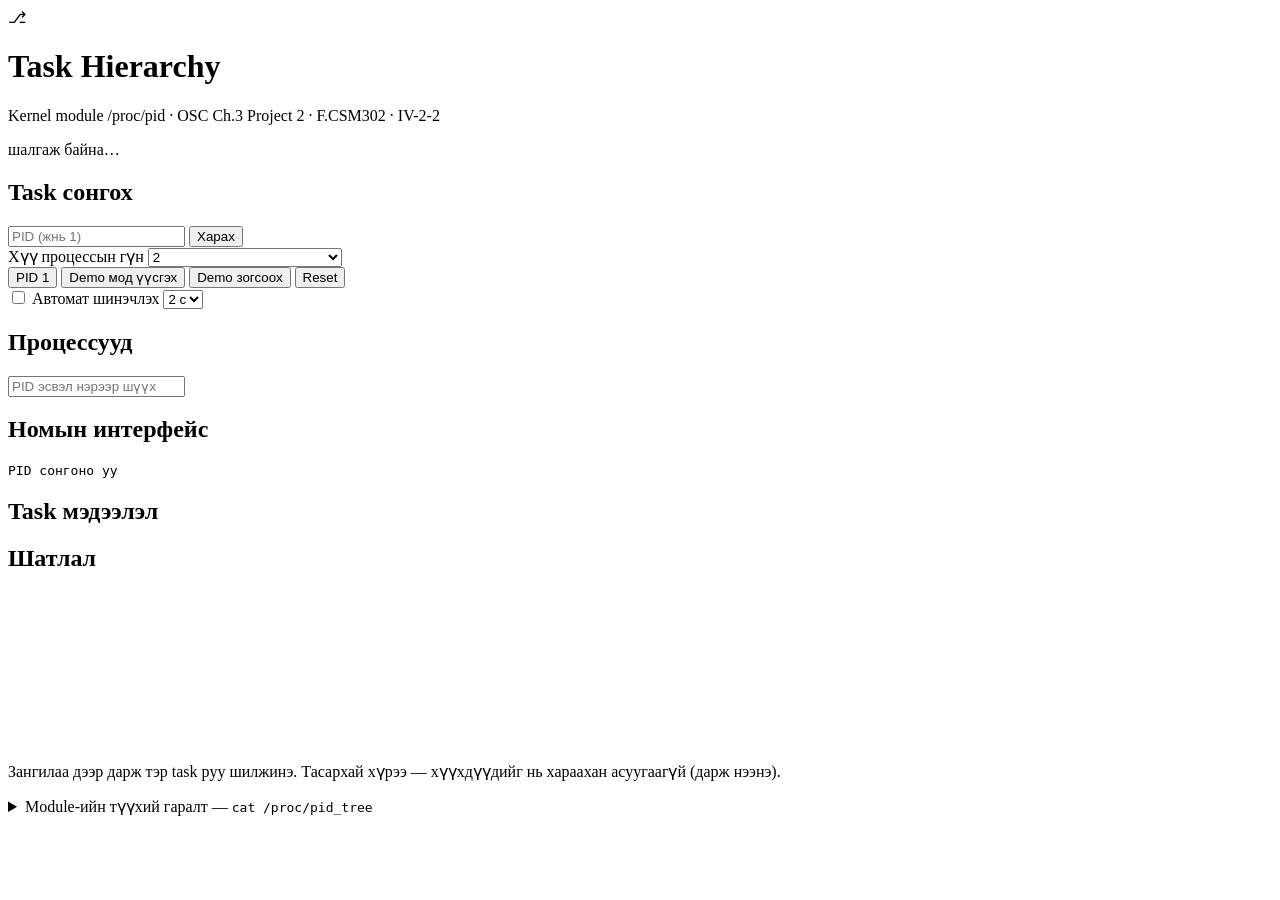
==== src/ui/static/index.html @ e03fff0a "ui: add task hierarchy tree view SVG tree shows ancestors up to PID 1, the selected task and childre" ====
<!doctype html>
<html lang="mn">
<head>
  <meta charset="utf-8">
  <meta name="viewport" content="width=device-width, initial-scale=1">
  <title>Task Hierarchy — IV-2-2</title>
  <link rel="stylesheet" href="/static/style.css">
</head>
<body>
<header class="topbar">
  <div class="brand">
    <span class="logo">⎇</span>
    <div>
      <h1>Task Hierarchy</h1>
      <p>Kernel module /proc/pid · OSC Ch.3 Project 2 · F.CSM302 · IV-2-2</p>
    </div>
  </div>
  <div id="status" class="pill pill-unknown" title="Backend">шалгаж байна…</div>
</header>

<main class="layout">
  <aside class="sidebar">
    <section class="panel">
      <h2>Task сонгох</h2>
      <form id="query-form" class="row">
        <input id="pid-input" type="text" inputmode="numeric" placeholder="PID (жнь 1)" autocomplete="off" aria-label="PID">
        <button type="submit" class="primary">Харах</button>
      </form>
      <label class="field">Хүү процессын гүн
        <select id="depth">
          <option value="0">0 — зөвхөн шууд хүүхдүүд</option>
          <option value="1">1</option>
          <option value="2" selected>2</option>
          <option value="3">3</option>
          <option value="4">4</option>
        </select>
      </label>
      <div class="row wrap">
        <button type="button" data-pid="1">PID 1</button>
        <button type="button" id="demo-start">Demo мод үүсгэх</button>
        <button type="button" id="demo-stop">Demo зогсоох</button>
        <button type="button" id="reset">Reset</button>
      </div>
      <label class="check"><input type="checkbox" id="auto"> Автомат шинэчлэх
        <select id="interval"><option value="1000">1 с</option><option value="2000" selected>2 с</option><option value="5000">5 с</option></select>
      </label>
    </section>

    <section class="panel grow">
      <h2>Процессууд <span id="proc-count" class="muted"></span></h2>
      <input id="filter" type="search" placeholder="PID эсвэл нэрээр шүүх" aria-label="Шүүх">
      <ul id="proc-list" class="proc-list"></ul>
    </section>
  </aside>

  <section class="content">
    <div id="error" class="banner error" hidden></div>
    <div id="fallback" class="banner warn" hidden>⚠ Нөөц горим: өгөгдлийг kernel module биш <code>/proc/&lt;pid&gt;/stat</code>-аас уншиж байна.</div>

    <div class="cards">
      <section class="panel book">
        <h2>Номын интерфейс</h2>
        <pre id="book"><span class="muted">PID сонгоно уу</span></pre>
      </section>
      <section class="panel">
        <h2>Task мэдээлэл</h2>
        <dl id="info" class="info"></dl>
      </section>
    </div>

    <section class="panel tree-panel">
      <div class="tree-head">
        <h2>Шатлал <span id="tree-meta" class="muted"></span></h2>
        <ul class="legend" id="legend"></ul>
      </div>
      <div class="tree-scroll"><svg id="tree" role="img" aria-label="Task hierarchy"></svg></div>
      <p class="hint">Зангилаа дээр дарж тэр task руу шилжинэ. Тасархай хүрээ — хүүхдүүдийг нь хараахан асуугаагүй (дарж нээнэ).</p>
    </section>

    <details class="panel raw">
      <summary>Module-ийн түүхий гаралт — <code>cat /proc/pid_tree</code></summary>
      <pre id="raw"></pre>
    </details>
  </section>
</main>

<script src="/static/app.js"></script>
</body>
</html>
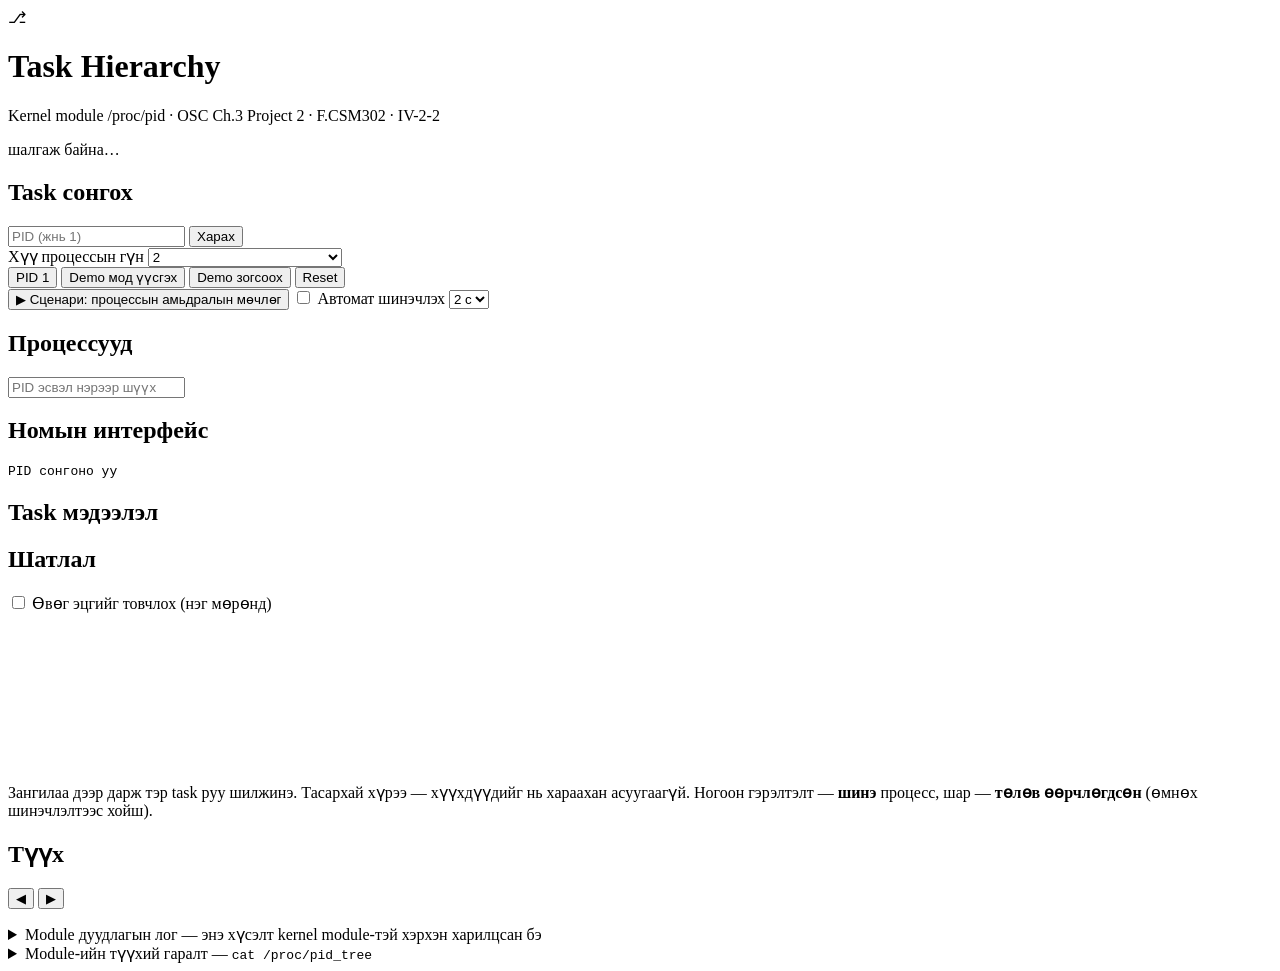
==== commit b9587eac: "ui: highlight changes, add history, scenario and compact ancestors Each refresh is diffed against th" ====
--- a/src/ui/static/index.html
+++ b/src/ui/static/index.html
@@ -41,9 +41,27 @@
         <button type="button" id="demo-stop">Demo зогсоох</button>
         <button type="button" id="reset">Reset</button>
       </div>
+      <button type="button" id="scenario" class="wide" title="fork → STOP → CONT → TERM → zombie → wait() — алхам бүрийг тайлбартай тоглуулж Түүхэнд хадгална">▶ Сценари: процессын амьдралын мөчлөг</button>
       <label class="check"><input type="checkbox" id="auto"> Автомат шинэчлэх
         <select id="interval"><option value="1000">1 с</option><option value="2000" selected>2 с</option><option value="5000">5 с</option></select>
       </label>
+    </section>
+
+    <section class="panel" id="demo-panel" hidden>
+      <h2>Туршилт удирдах <span class="muted">(demo мод)</span></h2>
+      <p class="hint tight">demo_root-д:</p>
+      <div class="row wrap">
+        <button type="button" data-demo="spawn" title="SIGUSR1 → fork() шинэ хүү (S)">+ Хүү процесс</button>
+        <button type="button" data-demo="zombie" title="SIGUSR2 → шууд дуусах хүү → Z">+ Zombie</button>
+        <button type="button" data-demo="reap" title="SIGHUP → demo_root wait() → zombie арилна">wait() — цэвэрлэх</button>
+      </div>
+      <p class="hint tight">Сонгосон процесс: <b id="sel-label">—</b></p>
+      <div class="row wrap">
+        <button type="button" data-sig="STOP" title="SIGSTOP → T">STOP</button>
+        <button type="button" data-sig="CONT" title="SIGCONT → S/R">CONT</button>
+        <button type="button" data-sig="TERM" class="danger" title="SIGTERM → дуусна → эцэг wait() хийх хүртэл Z">KILL</button>
+      </div>
+      <p class="hint tight" id="demo-hint">Зөвхөн demo процесст илгээгдэнэ.</p>
     </section>
 
     <section class="panel grow">
@@ -56,6 +74,14 @@
   <section class="content">
     <div id="error" class="banner error" hidden></div>
     <div id="fallback" class="banner warn" hidden>⚠ Нөөц горим: өгөгдлийг kernel module биш <code>/proc/&lt;pid&gt;/stat</code>-аас уншиж байна.</div>
+    <div id="scenario-banner" class="banner scenario" hidden>
+      <span id="scenario-text"></span>
+      <button type="button" id="scenario-close" title="Хаах">✕</button>
+    </div>
+    <div id="hist-banner" class="banner info" hidden>
+      <span id="hist-text"></span>
+      <button type="button" id="hist-live">Live руу буцах</button>
+    </div>
 
     <div class="cards">
       <section class="panel book">
@@ -73,11 +99,35 @@
         <h2>Шатлал <span id="tree-meta" class="muted"></span></h2>
         <ul class="legend" id="legend"></ul>
       </div>
+      <label class="check small"><input type="checkbox" id="compact"> Өвөг эцгийг товчлох (нэг мөрөнд)</label>
+      <nav id="crumbs" class="crumbs" hidden aria-label="Өвөг эцгийн гинж"></nav>
+      <div id="diff" class="diff" hidden></div>
       <div class="tree-scroll"><svg id="tree" role="img" aria-label="Task hierarchy"></svg></div>
-      <p class="hint">Зангилаа дээр дарж тэр task руу шилжинэ. Тасархай хүрээ — хүүхдүүдийг нь хараахан асуугаагүй (дарж нээнэ).</p>
+      <p class="hint">Зангилаа дээр дарж тэр task руу шилжинэ. Тасархай хүрээ — хүүхдүүдийг нь хараахан асуугаагүй.
+        Ногоон гэрэлтэлт — <b>шинэ</b> процесс, шар — <b>төлөв өөрчлөгдсөн</b> (өмнөх шинэчлэлтээс хойш).</p>
     </section>
 
-    <details class="panel raw">
+    <section class="panel">
+      <div class="tree-head">
+        <h2>Түүх <span id="hist-count" class="muted"></span></h2>
+        <div class="row nomargin">
+          <button type="button" id="hist-prev" title="Өмнөх snapshot">◀</button>
+          <button type="button" id="hist-next" title="Дараах snapshot">▶</button>
+        </div>
+      </div>
+      <ol id="history" class="history"></ol>
+    </section>
+
+    <details class="panel raw" id="calls-panel">
+      <summary>Module дуудлагын лог — энэ хүсэлт kernel module-тэй хэрхэн харилцсан бэ</summary>
+      <table class="calls">
+        <thead><tr><th>#</th><th>Үйлдэл</th><th>Файл</th><th>Өгөгдөл</th><th>Байт</th><th>µs</th></tr></thead>
+        <tbody id="calls"></tbody>
+      </table>
+      <p class="hint" id="calls-total"></p>
+    </details>
+
+    <details class="panel raw" id="raw-panel">
       <summary>Module-ийн түүхий гаралт — <code>cat /proc/pid_tree</code></summary>
       <pre id="raw"></pre>
     </details>
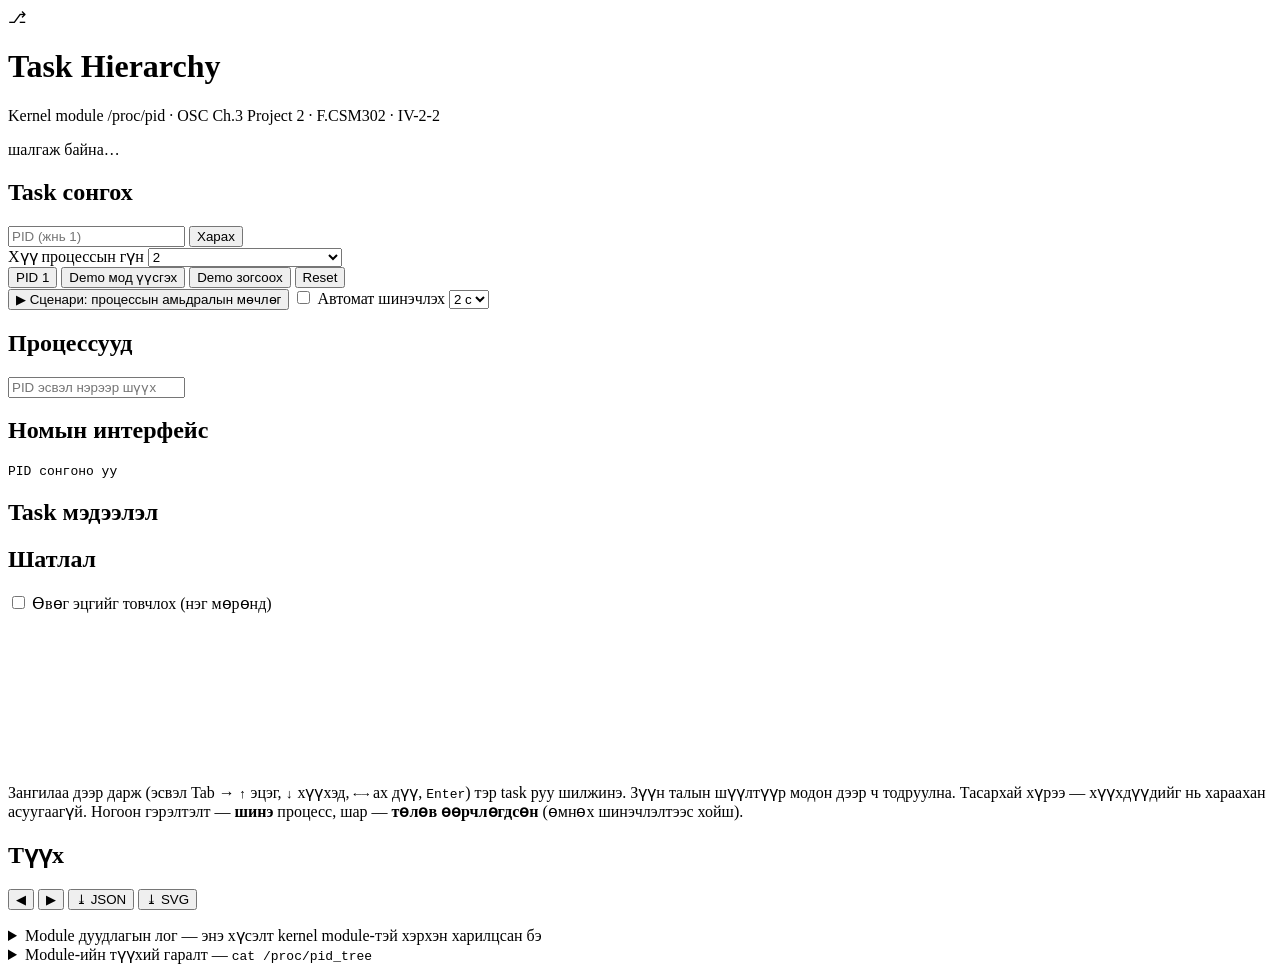
==== commit e37778b5: "ui: add JSON/SVG export, keyboard navigation and in-tree search - JSON export saves every history sn" ====
--- a/src/ui/static/index.html
+++ b/src/ui/static/index.html
@@ -96,14 +96,15 @@
 
     <section class="panel tree-panel">
       <div class="tree-head">
-        <h2>Шатлал <span id="tree-meta" class="muted"></span></h2>
+        <h2>Шатлал <span id="tree-meta" class="muted"></span> <span id="search-hits" class="muted"></span></h2>
         <ul class="legend" id="legend"></ul>
       </div>
       <label class="check small"><input type="checkbox" id="compact"> Өвөг эцгийг товчлох (нэг мөрөнд)</label>
       <nav id="crumbs" class="crumbs" hidden aria-label="Өвөг эцгийн гинж"></nav>
       <div id="diff" class="diff" hidden></div>
       <div class="tree-scroll"><svg id="tree" role="img" aria-label="Task hierarchy"></svg></div>
-      <p class="hint">Зангилаа дээр дарж тэр task руу шилжинэ. Тасархай хүрээ — хүүхдүүдийг нь хараахан асуугаагүй.
+      <p class="hint">Зангилаа дээр дарж (эсвэл Tab → <kbd>↑</kbd> эцэг, <kbd>↓</kbd> хүүхэд, <kbd>←</kbd><kbd>→</kbd> ах дүү, <kbd>Enter</kbd>) тэр task руу шилжинэ.
+        Зүүн талын шүүлтүүр модон дээр ч тодруулна. Тасархай хүрээ — хүүхдүүдийг нь хараахан асуугаагүй.
         Ногоон гэрэлтэлт — <b>шинэ</b> процесс, шар — <b>төлөв өөрчлөгдсөн</b> (өмнөх шинэчлэлтээс хойш).</p>
     </section>
 
@@ -113,6 +114,8 @@
         <div class="row nomargin">
           <button type="button" id="hist-prev" title="Өмнөх snapshot">◀</button>
           <button type="button" id="hist-next" title="Дараах snapshot">▶</button>
+          <button type="button" id="export-json" title="Бүх түүхийг JSON (тайлбар, diff, module-ийн гаралт, лог) болгон татах">⤓ JSON</button>
+          <button type="button" id="export-svg" title="Одоогийн модыг SVG зураг болгон татах (тайлан, постерт)">⤓ SVG</button>
         </div>
       </div>
       <ol id="history" class="history"></ol>
@@ -134,6 +137,7 @@
   </section>
 </main>
 
+<script src="/static/tree.js"></script>
 <script src="/static/app.js"></script>
 </body>
 </html>
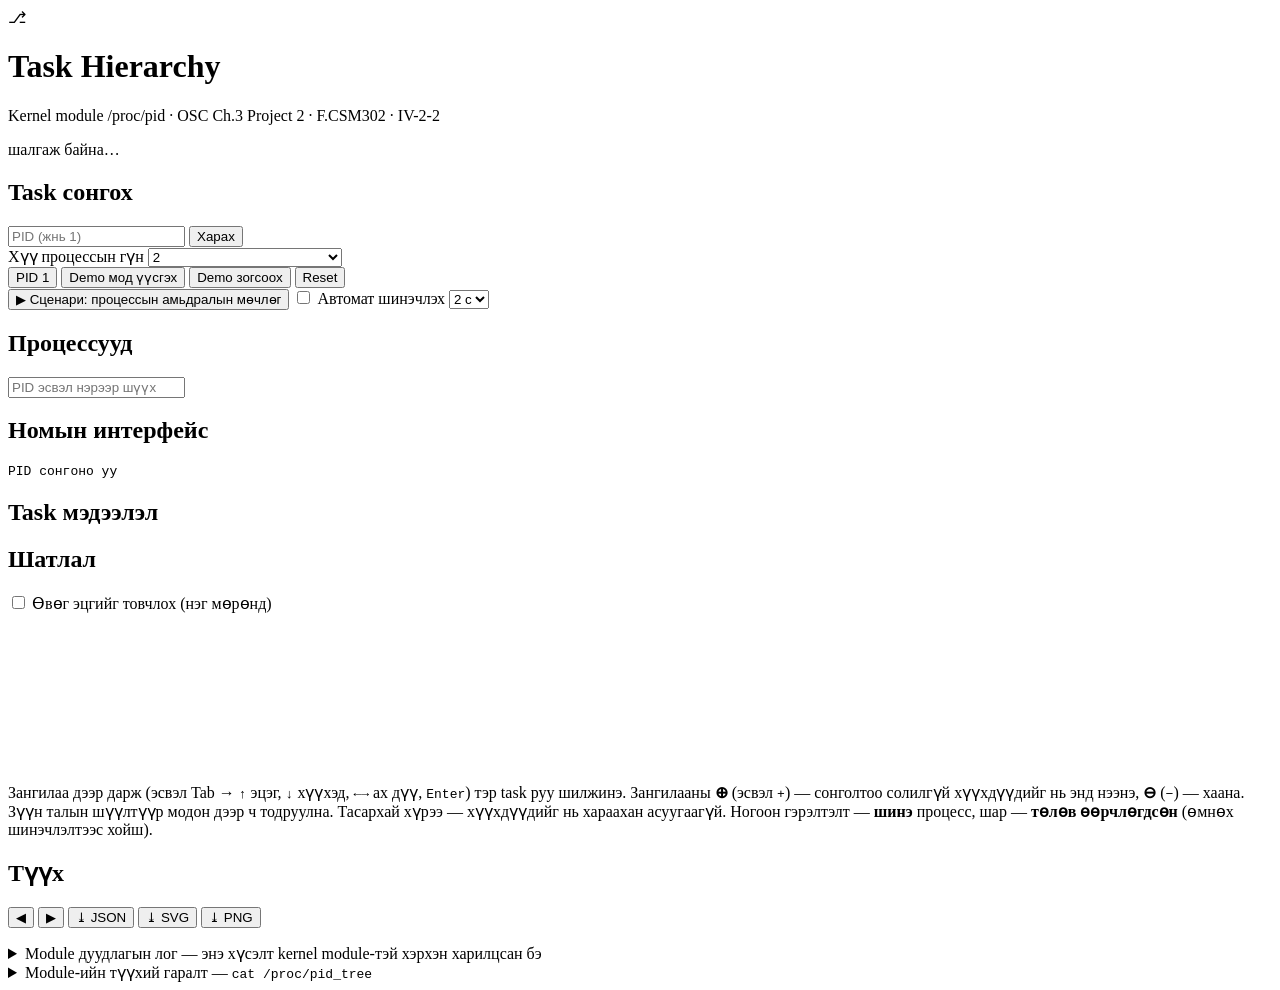
==== commit 839c3905: "ui: open nodes in place, PNG export A dashed node now has a + toggle (or the + key) that opens its c" ====
--- a/src/ui/static/index.html
+++ b/src/ui/static/index.html
@@ -74,6 +74,7 @@
   <section class="content">
     <div id="error" class="banner error" hidden></div>
     <div id="fallback" class="banner warn" hidden>⚠ Нөөц горим: өгөгдлийг kernel module биш <code>/proc/&lt;pid&gt;/stat</code>-аас уншиж байна.</div>
+    <div id="bookmode" class="banner warn" hidden>ℹ Module зөвхөн номын <code>/proc/pid</code>-тэй (<code>/proc/pid_tree</code> алга): command, pid, state-ийг module-ээс, эцэг/хүүгийн холбоог <code>/proc/&lt;pid&gt;/stat</code>-аас уншиж байна.</div>
     <div id="scenario-banner" class="banner scenario" hidden>
       <span id="scenario-text"></span>
       <button type="button" id="scenario-close" title="Хаах">✕</button>
@@ -103,7 +104,7 @@
       <nav id="crumbs" class="crumbs" hidden aria-label="Өвөг эцгийн гинж"></nav>
       <div id="diff" class="diff" hidden></div>
       <div class="tree-scroll"><svg id="tree" role="img" aria-label="Task hierarchy"></svg></div>
-      <p class="hint">Зангилаа дээр дарж (эсвэл Tab → <kbd>↑</kbd> эцэг, <kbd>↓</kbd> хүүхэд, <kbd>←</kbd><kbd>→</kbd> ах дүү, <kbd>Enter</kbd>) тэр task руу шилжинэ.
+      <p class="hint">Зангилаа дээр дарж (эсвэл Tab → <kbd>↑</kbd> эцэг, <kbd>↓</kbd> хүүхэд, <kbd>←</kbd><kbd>→</kbd> ах дүү, <kbd>Enter</kbd>) тэр task руу шилжинэ. Зангилааны <b>⊕</b> (эсвэл <kbd>+</kbd>) — сонголтоо солилгүй хүүхдүүдийг нь энд нээнэ, <b>⊖</b> (<kbd>−</kbd>) — хаана.
         Зүүн талын шүүлтүүр модон дээр ч тодруулна. Тасархай хүрээ — хүүхдүүдийг нь хараахан асуугаагүй.
         Ногоон гэрэлтэлт — <b>шинэ</b> процесс, шар — <b>төлөв өөрчлөгдсөн</b> (өмнөх шинэчлэлтээс хойш).</p>
     </section>
@@ -116,6 +117,7 @@
           <button type="button" id="hist-next" title="Дараах snapshot">▶</button>
           <button type="button" id="export-json" title="Бүх түүхийг JSON (тайлбар, diff, module-ийн гаралт, лог) болгон татах">⤓ JSON</button>
           <button type="button" id="export-svg" title="Одоогийн модыг SVG зураг болгон татах (тайлан, постерт)">⤓ SVG</button>
+          <button type="button" id="export-png" title="Одоогийн модыг PNG (2×) болгон татах — Word, Teams-д шууд">⤓ PNG</button>
         </div>
       </div>
       <ol id="history" class="history"></ol>
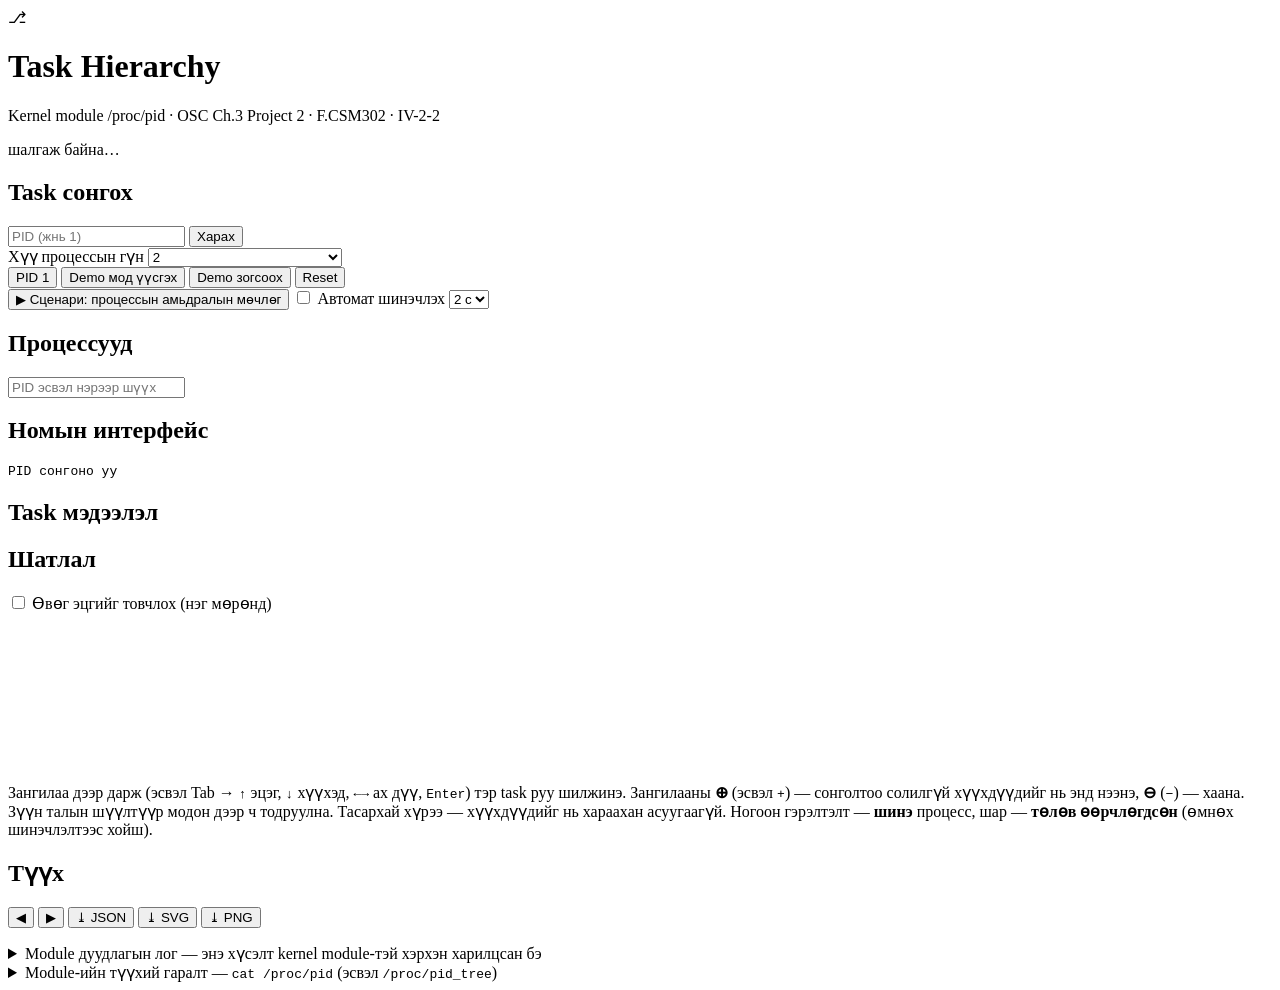
==== commit 9a3fd47b: "feat(bd2): self-review fixes, regression tests, final report and poster The assigned reviewer (IV-2-" ====
--- a/src/ui/static/index.html
+++ b/src/ui/static/index.html
@@ -74,7 +74,8 @@
   <section class="content">
     <div id="error" class="banner error" hidden></div>
     <div id="fallback" class="banner warn" hidden>⚠ Нөөц горим: өгөгдлийг kernel module биш <code>/proc/&lt;pid&gt;/stat</code>-аас уншиж байна.</div>
-    <div id="bookmode" class="banner warn" hidden>ℹ Module зөвхөн номын <code>/proc/pid</code>-тэй (<code>/proc/pid_tree</code> алга): command, pid, state-ийг module-ээс, эцэг/хүүгийн холбоог <code>/proc/&lt;pid&gt;/stat</code>-аас уншиж байна.</div>
+    <div id="warnings" class="banner warn" style="white-space: pre-line" hidden></div>
+    <div id="bookmode" class="banner warn" hidden>ℹ Module зөвхөн номын <code>/proc/pid</code>-тэй (<code>/proc/pid_tree</code> алга): command, pid, state-ийг module-ээс; хүүхдүүдийг module-ийн <code>child</code> мөрөөс (байвал) эсвэл <code>/proc/&lt;pid&gt;/stat</code>-аас уншиж байна.</div>
     <div id="scenario-banner" class="banner scenario" hidden>
       <span id="scenario-text"></span>
       <button type="button" id="scenario-close" title="Хаах">✕</button>
@@ -133,7 +134,7 @@
     </details>
 
     <details class="panel raw" id="raw-panel">
-      <summary>Module-ийн түүхий гаралт — <code>cat /proc/pid_tree</code></summary>
+      <summary>Module-ийн түүхий гаралт — <code>cat /proc/pid</code> (эсвэл <code>/proc/pid_tree</code>)</summary>
       <pre id="raw"></pre>
     </details>
   </section>
